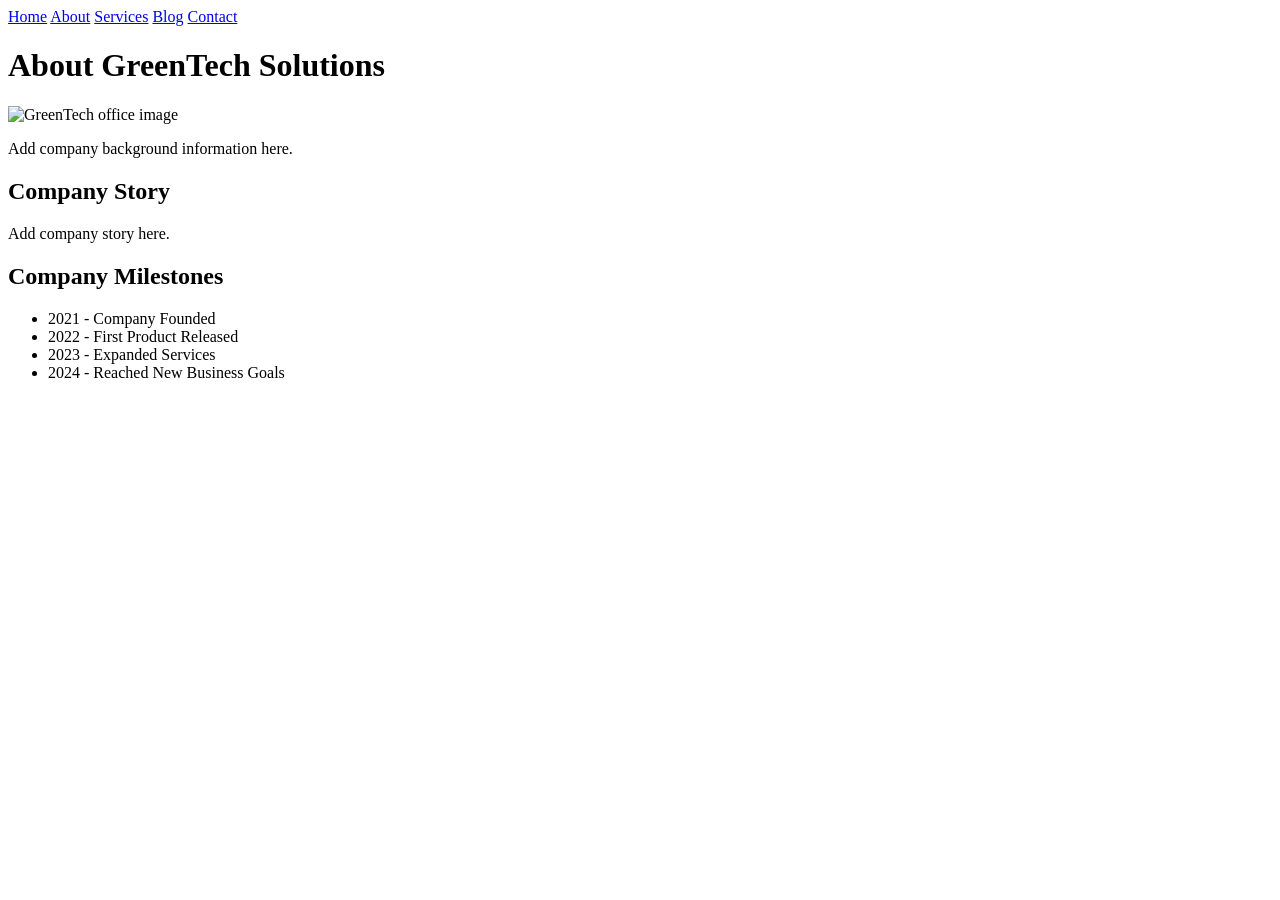
==== html/html/about.html @ a54c32c1 "Final Commit (hopefully)" ====
<!DOCTYPE html>
<html lang="en">
<head>
    <meta charset="UTF-8">
    <title>GreenTech Solutions - About</title>

    <link rel="stylesheet" href="../css/styles.css">

    <meta name="viewport" content="width=device-width, initial-scale=1.0">
</head>

<body>

    <nav class="navbar" aria-label="Main Navigation">
        <a href="../index.html">Home</a>
        <a href="about.html">About</a>
        <a href="services.html">Services</a>
        <a href="blog.html">Blog</a>
        <a href="contact.html">Contact</a>
    </nav>

    <main class="container">

        <h1>About GreenTech Solutions</h1>

        <img src="../images/office.jpg"
             alt="GreenTech office image">

        <p class="large-text">
            Add company background information here.
        </p>

        <h2>Company Story</h2>

        <p>
            Add company story here.
        </p>

        <h2>Company Milestones</h2>

        <ul>
            <li>2021 - Company Founded</li>
            <li>2022 - First Product Released</li>
            <li>2023 - Expanded Services</li>
            <li>2024 - Reached New Business Goals</li>
        </ul>

    </main>

</body>
</html>
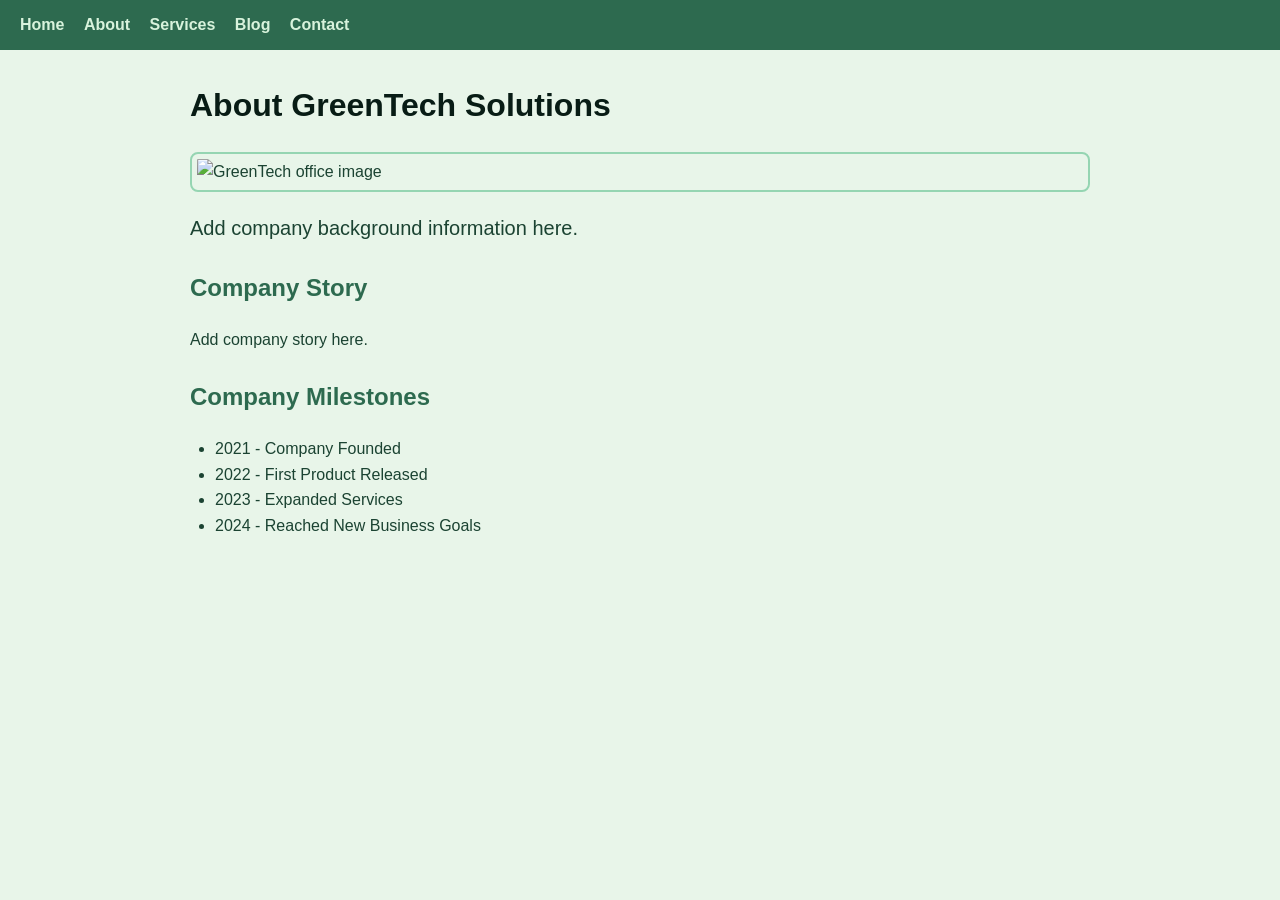
==== commit 14c8d058: "Commit for HTML pages." ====
--- a/html/html/about.html
+++ b/html/html/about.html
@@ -4,7 +4,7 @@
     <meta charset="UTF-8">
     <title>GreenTech Solutions - About</title>
 
-    <link rel="stylesheet" href="../css/styles.css">
+    <link rel="stylesheet" href="../../css/css/styles.css">
 
     <meta name="viewport" content="width=device-width, initial-scale=1.0">
 </head>
@@ -12,7 +12,7 @@
 <body>
 
     <nav class="navbar" aria-label="Main Navigation">
-        <a href="../index.html">Home</a>
+        <a href="../../index.html">Home</a>
         <a href="about.html">About</a>
         <a href="services.html">Services</a>
         <a href="blog.html">Blog</a>
@@ -23,7 +23,7 @@
 
         <h1>About GreenTech Solutions</h1>
 
-        <img src="../images/office.jpg"
+        <img src="../../images/office.jpg"
              alt="GreenTech office image">
 
         <p class="large-text">
--- a/css/css/styles.css
+++ b/css/css/styles.css
@@ -0,0 +1,113 @@
+body {
+    background-color: #e8f5e9;
+    color: #1b4332;
+    font-family: Arial, sans-serif;
+    margin: 0;
+    line-height: 1.6;
+}
+
+.container {
+    max-width: 900px;
+    margin: 0 auto;
+    padding: 20px;
+}
+
+.navbar {
+    background-color: #2d6a4f;
+    padding: 12px 20px;
+}
+
+.navbar a {
+    margin-right: 15px;
+    color: #d8f3dc;
+    text-decoration: none;
+    font-weight: bold;
+}
+
+.navbar a:hover,
+.navbar a:focus {
+    text-decoration: underline;
+    color: #ffffff;
+}
+
+h1 {
+    color: #081c15;
+    margin-top: 10px;
+}
+
+h2 {
+    color: #2d6a4f;
+    margin-top: 25px;
+}
+
+p {
+    font-size: 16px;
+    margin: 12px 0;
+}
+
+.large-text {
+    font-size: 20px;
+}
+
+ul {
+    margin: 15px 0;
+    padding-left: 25px;
+}
+
+img {
+    display: block;
+    margin: 20px auto;
+    padding: 5px;
+    border: 2px solid #95d5b2;
+    border-radius: 8px;
+    max-width: 100%;
+    height: auto;
+}
+
+a {
+    color: #1b4332;
+}
+
+a:focus {
+    outline: 2px solid #000000;
+    outline-offset: 2px;
+}
+
+table {
+    width: 100%;
+    margin-top: 15px;
+    border-collapse: collapse;
+    background-color: #40916c;
+    color: white;
+}
+
+th,
+td {
+    padding: 10px;
+    border: 1px solid #1b4332;
+    text-align: left;
+}
+
+th {
+    background-color: #2d6a4f;
+}
+
+input,
+textarea,
+button {
+    padding: 10px;
+    margin-top: 5px;
+    font-size: 16px;
+}
+
+button {
+    background-color: #2d6a4f;
+    color: white;
+    border: none;
+    cursor: pointer;
+}
+
+button:hover,
+button:focus {
+    background-color: #1b4332;
+}
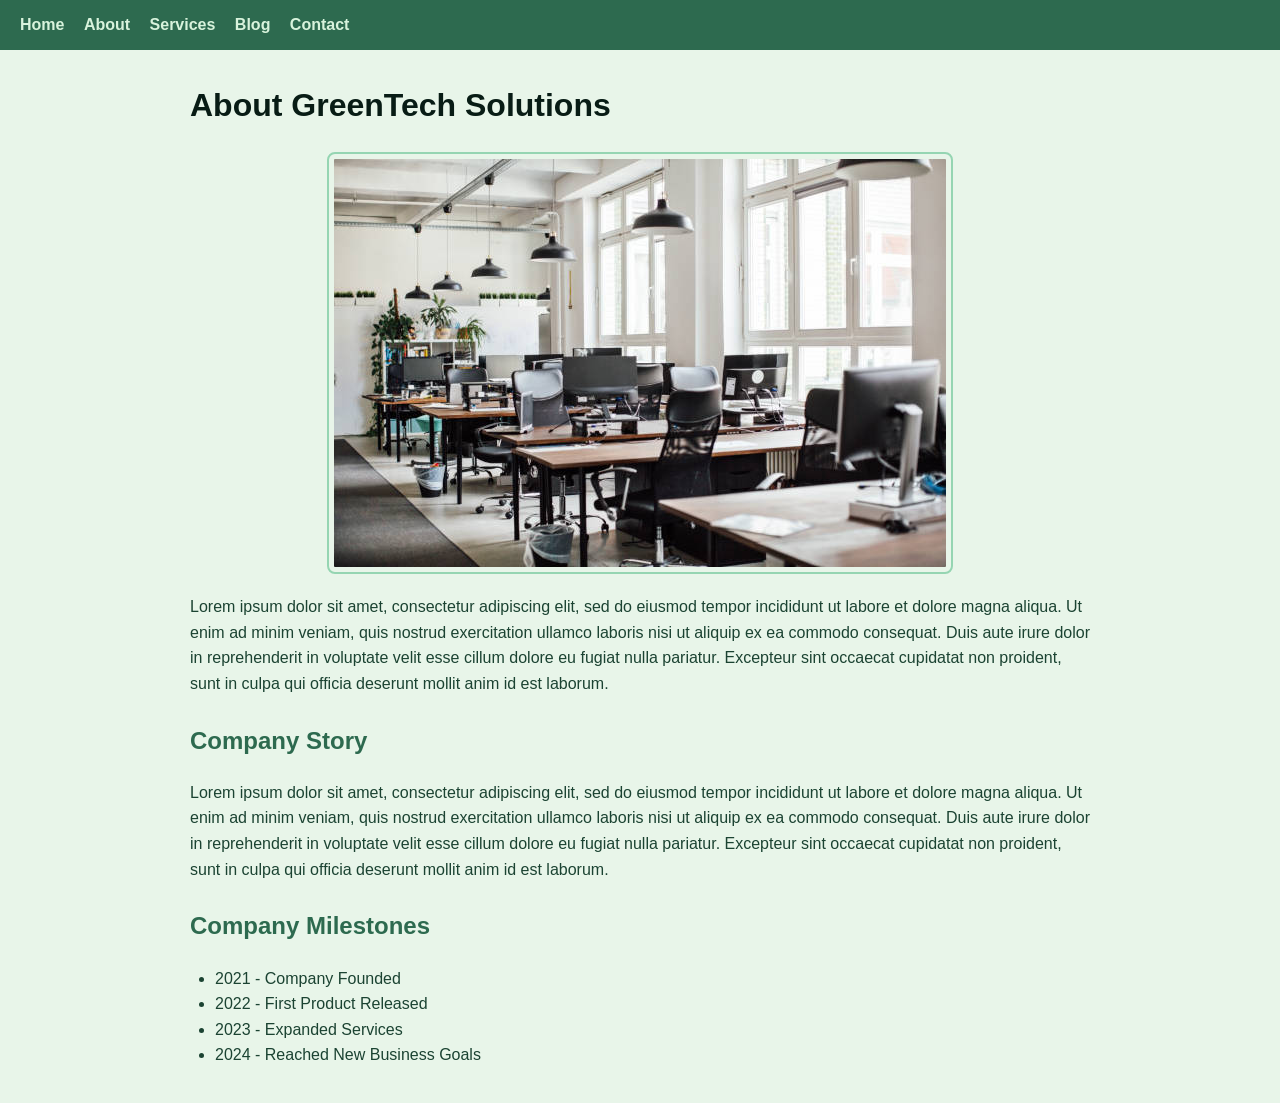
==== commit a7611626: "Commit 5/13/2026" ====
--- a/html/html/about.html
+++ b/html/html/about.html
@@ -27,13 +27,13 @@
              alt="GreenTech office image">
 
         <p class="large-text">
-            Add company background information here.
+            
         </p>
-
+            Lorem ipsum dolor sit amet, consectetur adipiscing elit, sed do eiusmod tempor incididunt ut labore et dolore magna aliqua. Ut enim ad minim veniam, quis nostrud exercitation ullamco laboris nisi ut aliquip ex ea commodo consequat. Duis aute irure dolor in reprehenderit in voluptate velit esse cillum dolore eu fugiat nulla pariatur. Excepteur sint occaecat cupidatat non proident, sunt in culpa qui officia deserunt mollit anim id est laborum.
         <h2>Company Story</h2>
 
         <p>
-            Add company story here.
+            Lorem ipsum dolor sit amet, consectetur adipiscing elit, sed do eiusmod tempor incididunt ut labore et dolore magna aliqua. Ut enim ad minim veniam, quis nostrud exercitation ullamco laboris nisi ut aliquip ex ea commodo consequat. Duis aute irure dolor in reprehenderit in voluptate velit esse cillum dolore eu fugiat nulla pariatur. Excepteur sint occaecat cupidatat non proident, sunt in culpa qui officia deserunt mollit anim id est laborum.
         </p>
 
         <h2>Company Milestones</h2>
